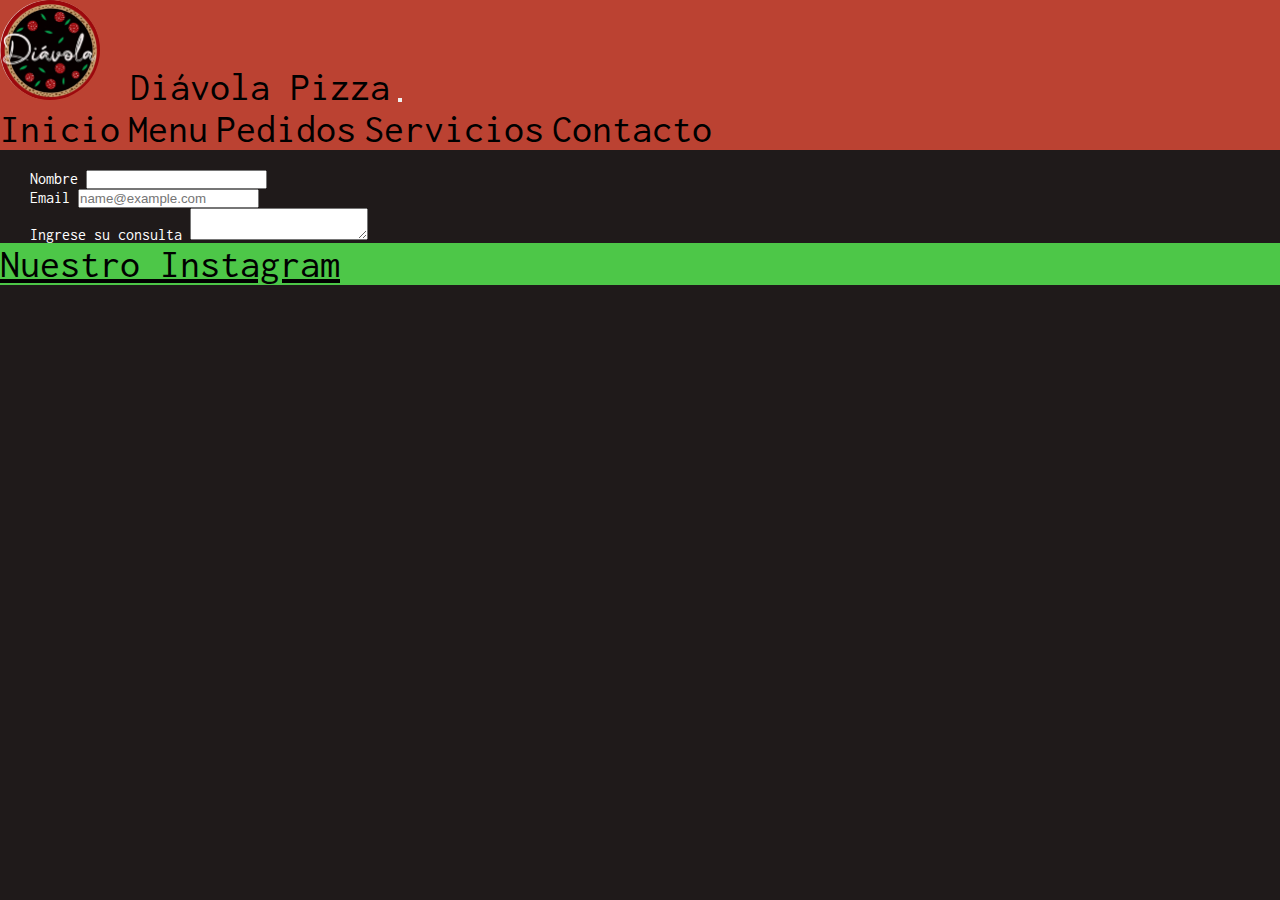
==== secciones/contacto.html @ 41d0a507 "meta-description & meta-keywords" ====
<!DOCTYPE html>
<html lang="en">

<head>
    <meta charset="UTF-8">
    <meta http-equiv="X-UA-Compatible" content="IE=edge">
    <meta name="viewport" content="width=device-width, initial-scale=1.0">
    <meta name="description" content="Cualquier duda dejanos tu consulta y la responderemos a la brevedad. También podes comunicarte por instagram.">
    <meta name="keywords" content="CONTACTO, INSTAGRAM">
    <link href="https://cdn.jsdelivr.net/npm/bootstrap@5.1.3/dist/css/bootstrap.min.css" rel="stylesheet"
        integrity="sha384-1BmE4kWBq78iYhFldvKuhfTAU6auU8tT94WrHftjDbrCEXSU1oBoqyl2QvZ6jIW3" crossorigin="anonymous">
    <link rel="stylesheet" href="../estilos/style.css">
    <link rel="shortcut icon" href="../img/logo1.png">
    <title>Contacto</title>
</head>

<body>

    <nav class="navbar navbar-expand-lg navbar-light bg-danger" id="header">
        <div class="container-fluid">
            <a href="../index.html">
                <img class="imgHeader" src="../img/logo2.jpg" alt="">
            </a>
            <a class="navbar-brand" id="textoLogo" href="../index.html">Diávola Pizza</a>
            <button class="navbar-toggler" type="button" data-bs-toggle="collapse" data-bs-target="#navbarNavAltMarkup"
                aria-controls="navbarNavAltMarkup" aria-expanded="false" aria-label="Toggle navigation">
                <span class="navbar-toggler-icon"></span>
            </button>
            <div class="collapse navbar-collapse" id="navbarNavAltMarkup">
                <div class="navbar-nav">

                    <a class="nav-link active" href="../index.html">Inicio</a>
                    <a class="nav-link active" aria-current="page" href="./menu.html">Menu</a>
                    <a class="nav-link active" href="./pedidos.html">Pedidos</a>
                    <a class="nav-link active" href="./servicios.html">Servicios</a>
                    <a class="nav-link active" href="./contacto.html">Contacto</a>

                </div>
            </div>
        </div>
    </nav>

    <main>

        <section class="formContacto">

            <div class="mb-3" id="form">
                <label for="exampleFormControlInput1" class="form-label" id="titContacto">Nombre</label>
                <input type="text" class="form-control" id="exampleFormControlInput1">
            </div>

            <div class="mb-3" id="form">
                <label for="exampleFormControlInput1" class="form-label" id="titContacto">Email</label>
                <input type="email" class="form-control" id="exampleFormControlInput1" placeholder="name@example.com">
            </div>
            <div class="mb-4" id="form">
                <label for="exampleFormControlTextarea1" class="form-label" id="titContacto">Ingrese su consulta</label>
                <textarea class="form-control" id="exampleFormControlTextarea1" rows="2"></textarea>
            </div>

    </main>

    <footer>
        <a id="instagram" href="https://www.instagram.com/diavola__pizza/">Nuestro Instagram</a>
    </footer>

    </section>

    <script src="https://cdn.jsdelivr.net/npm/bootstrap@5.1.3/dist/js/bootstrap.bundle.min.js"
        integrity="sha384-ka7Sk0Gln4gmtz2MlQnikT1wXgYsOg+OMhuP+IlRH9sENBO0LRn5q+8nbTov4+1p" crossorigin="anonymous">
    </script>

</body>

</html>
---- estilos/style.css ----
@import url("https://fonts.googleapis.com/css2?family=Inconsolata:wght@300&family=Mukta:wght@200&family=Noto+Serif&family=Nuosu+SIL&family=Oswald:wght@200&family=Roboto+Mono:wght@100&family=Roboto+Slab:wght@100&display=swap");
* {
  padding: 0;
  margin: 0;
  box-sizing: border-box;
}

html {
  font-size: 62.5%;
  font-size: 1em;
  font-family: "Inconsolata", monospace;
}

body {
  background-color: rgb(31, 26, 26);
}

a {
  text-decoration: none;
  font-family: "Inconsolata";
  font-size: 2.5em;
  color: black;
}

#header {
  background-color: rgb(187, 66, 50);
}
#header #textoLogo {
  color: black;
  width: 300px;
  padding-left: 10px;
  font-family: "Inconsolata";
  font-size: 2.5em;
}

.imgHeader {
  height: 100px;
  width: 100px;
  border-radius: 50%;
}

footer {
  background-color: rgb(77, 199, 72);
  width: 100%;
}

#instagram {
  color: black;
  text-decoration: underline;
}

.pizza {
  width: 330px;
}
.pizza .titulosMenu {
  padding-top: 20px;
  width: 100%;
  font-size: 35px;
  font-weight: bold;
  text-align: center;
  color: rgb(0, 168, 0);
}
.pizza .pizzaMenu {
  height: 400px;
  width: 330px;
}
.pizza .pieMenu {
  padding-top: 10px;
  width: 330px;
  font-size: 20px;
  color: rgb(253, 33, 33);
}
.pizza .precio {
  padding-top: 10px;
  font-size: 25px;
  width: auto;
  color: rgb(253, 33, 33);
}

.formContacto {
  margin-top: 20px;
  padding-left: 30px;
}
.formContacto #form {
  width: 450px;
}
.formContacto #titContacto {
  color: white;
}

/* SECCION INICIO */
h1 {
  color: rgb(77, 199, 72);
  font-family: "Nuosu SIL";
}/*# sourceMappingURL=style.css.map */
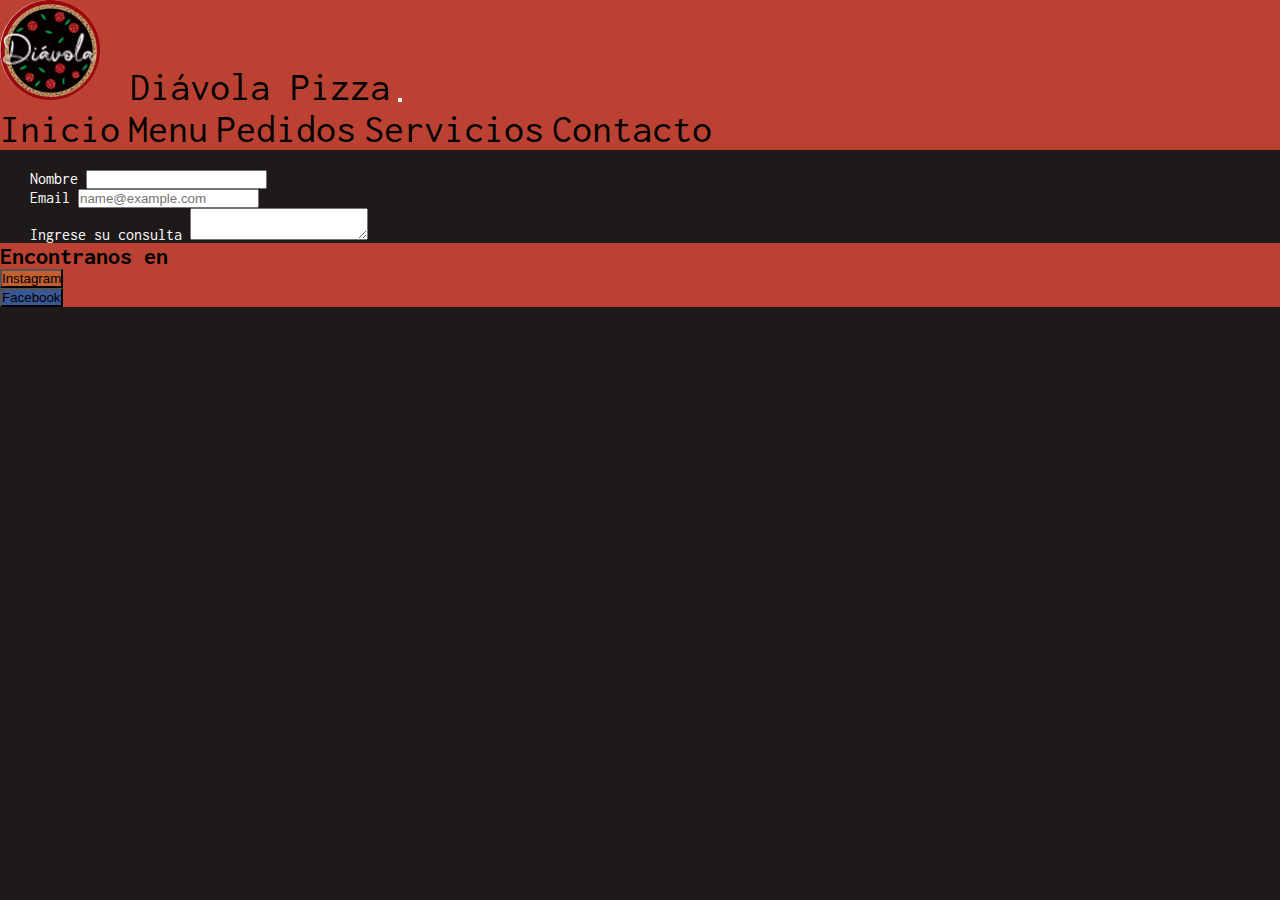
==== commit fbd40db2: "SASS 2" ====
--- a/secciones/contacto.html
+++ b/secciones/contacto.html
@@ -61,7 +61,13 @@
     </main>
 
     <footer>
-        <a id="instagram" href="https://www.instagram.com/diavola__pizza/">Nuestro Instagram</a>
+        <h2>Encontranos en</h2>
+        <div>
+            <input type="button" value="Instagram" class="btn--instagram">
+        </div>
+        <div>
+            <input type="button" value="Facebook" class="btn--facebook">
+        </div>
     </footer>
 
     </section>
--- a/estilos/style.css
+++ b/estilos/style.css
@@ -40,13 +40,23 @@
 }
 
 footer {
-  background-color: rgb(77, 199, 72);
+  background-color: rgb(187, 66, 50);
   width: 100%;
 }
 
-#instagram {
-  color: black;
-  text-decoration: underline;
+.btn--instagram {
+  background-color: #C25E30;
+}
+
+.btn--facebook {
+  background-color: #3a5795;
+}
+
+.boton, .btn--instagram .btn--facebook {
+  width: 250px;
+  height: 100px;
+  text-align: center;
+  font-weight: bolder;
 }
 
 .pizza {
@@ -60,10 +70,6 @@
   text-align: center;
   color: rgb(0, 168, 0);
 }
-.pizza .pizzaMenu {
-  height: 400px;
-  width: 330px;
-}
 .pizza .pieMenu {
   padding-top: 10px;
   width: 330px;
@@ -75,6 +81,11 @@
   font-size: 25px;
   width: auto;
   color: rgb(253, 33, 33);
+}
+
+.pizzaMenu {
+  height: 400px;
+  width: 330px;
 }
 
 .formContacto {
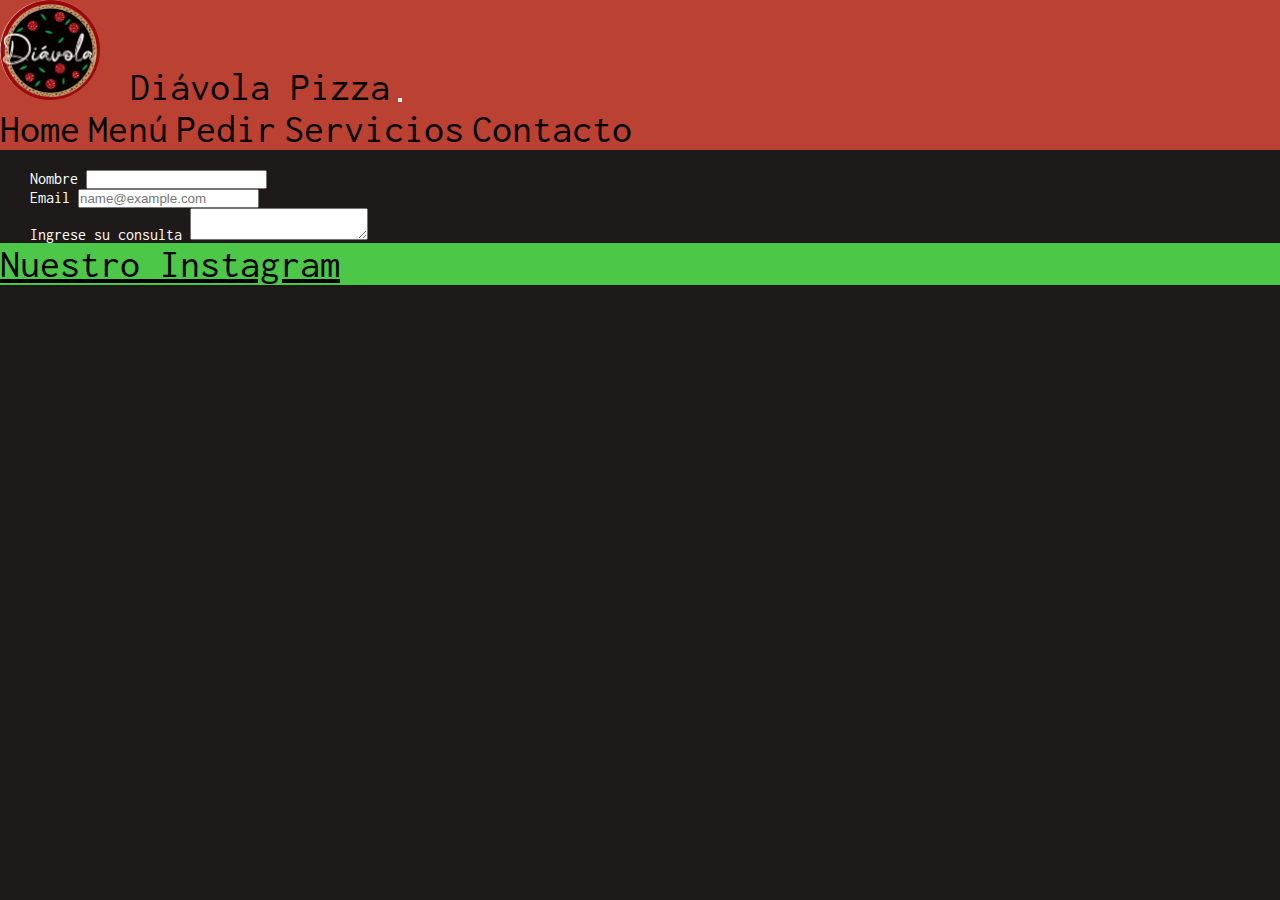
==== commit 158928b2: "Navbar" ====
--- a/secciones/contacto.html
+++ b/secciones/contacto.html
@@ -21,17 +21,17 @@
             <a href="../index.html">
                 <img class="imgHeader" src="../img/logo2.jpg" alt="">
             </a>
-            <a class="navbar-brand" id="textoLogo" href="../index.html">Diávola Pizza</a>
+            <a class="navbar-brand d-flex align-items-center" id="textoLogo" href="../index.html">Diávola Pizza</a>
             <button class="navbar-toggler" type="button" data-bs-toggle="collapse" data-bs-target="#navbarNavAltMarkup"
                 aria-controls="navbarNavAltMarkup" aria-expanded="false" aria-label="Toggle navigation">
                 <span class="navbar-toggler-icon"></span>
             </button>
-            <div class="collapse navbar-collapse" id="navbarNavAltMarkup">
+            <div class="collapse navbar-collapse d-flex justify-content-end" id="navbarNavAltMarkup">
                 <div class="navbar-nav">
 
-                    <a class="nav-link active" href="../index.html">Inicio</a>
-                    <a class="nav-link active" aria-current="page" href="./menu.html">Menu</a>
-                    <a class="nav-link active" href="./pedidos.html">Pedidos</a>
+                    <a class="nav-link active" href="../index.html">Home</a>
+                    <a class="nav-link active" href="./menu.html">Menú</a>
+                    <a class="nav-link active" href="./pedidos.html">Pedir</a>
                     <a class="nav-link active" href="./servicios.html">Servicios</a>
                     <a class="nav-link active" href="./contacto.html">Contacto</a>
 
@@ -61,13 +61,7 @@
     </main>
 
     <footer>
-        <h2>Encontranos en</h2>
-        <div>
-            <input type="button" value="Instagram" class="btn--instagram">
-        </div>
-        <div>
-            <input type="button" value="Facebook" class="btn--facebook">
-        </div>
+        <a id="instagram" href="https://www.instagram.com/diavola__pizza/">Nuestro Instagram</a>
     </footer>
 
     </section>
--- a/estilos/style.css
+++ b/estilos/style.css
@@ -18,7 +18,7 @@
 a {
   text-decoration: none;
   font-family: "Inconsolata";
-  font-size: 2.5em;
+  font-size: 40px;
   color: black;
 }
 
@@ -27,36 +27,26 @@
 }
 #header #textoLogo {
   color: black;
-  width: 300px;
+  height: 110px;
+  width: 180px;
   padding-left: 10px;
   font-family: "Inconsolata";
-  font-size: 2.5em;
+  font-size: 40px;
 }
-
-.imgHeader {
+#header .imgHeader {
   height: 100px;
   width: 100px;
   border-radius: 50%;
 }
 
 footer {
-  background-color: rgb(187, 66, 50);
+  background-color: rgb(77, 199, 72);
   width: 100%;
 }
 
-.btn--instagram {
-  background-color: #C25E30;
-}
-
-.btn--facebook {
-  background-color: #3a5795;
-}
-
-.boton, .btn--instagram .btn--facebook {
-  width: 250px;
-  height: 100px;
-  text-align: center;
-  font-weight: bolder;
+#instagram {
+  color: black;
+  text-decoration: underline;
 }
 
 .pizza {
@@ -70,6 +60,10 @@
   text-align: center;
   color: rgb(0, 168, 0);
 }
+.pizza .pizzaMenu {
+  height: 400px;
+  width: 330px;
+}
 .pizza .pieMenu {
   padding-top: 10px;
   width: 330px;
@@ -81,11 +75,6 @@
   font-size: 25px;
   width: auto;
   color: rgb(253, 33, 33);
-}
-
-.pizzaMenu {
-  height: 400px;
-  width: 330px;
 }
 
 .formContacto {
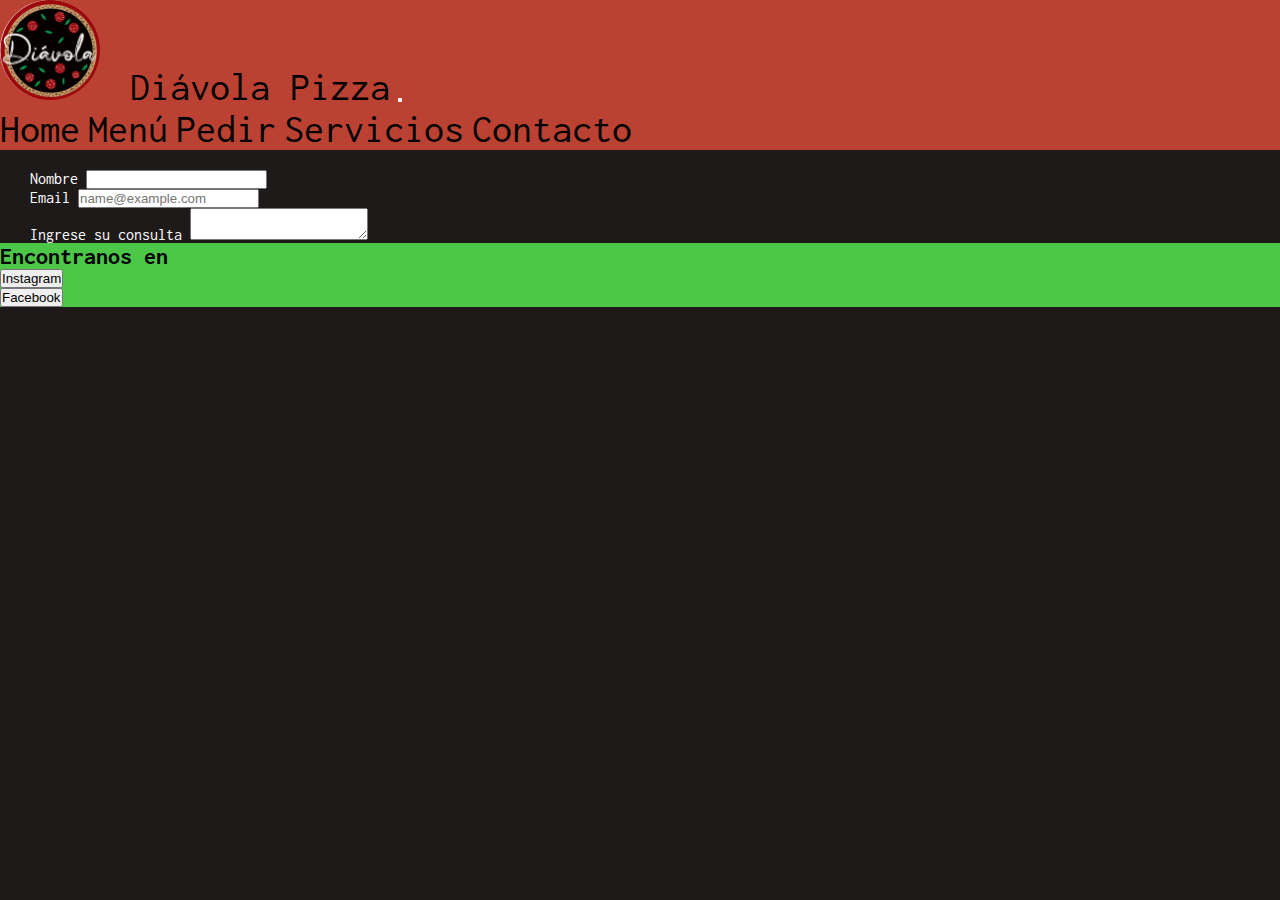
==== commit 2dab367a: "NAVBAR" ====
--- a/secciones/contacto.html
+++ b/secciones/contacto.html
@@ -61,7 +61,13 @@
     </main>
 
     <footer>
-        <a id="instagram" href="https://www.instagram.com/diavola__pizza/">Nuestro Instagram</a>
+        <h2>Encontranos en</h2>
+        <div>
+            <input type="button" value="Instagram" class="btn--instagram">
+        </div>
+        <div>
+            <input type="button" value="Facebook" class="btn--facebook">
+        </div>
     </footer>
 
     </section>
--- a/estilos/style.css
+++ b/estilos/style.css
@@ -60,10 +60,6 @@
   text-align: center;
   color: rgb(0, 168, 0);
 }
-.pizza .pizzaMenu {
-  height: 400px;
-  width: 330px;
-}
 .pizza .pieMenu {
   padding-top: 10px;
   width: 330px;
@@ -75,6 +71,11 @@
   font-size: 25px;
   width: auto;
   color: rgb(253, 33, 33);
+}
+
+.pizzaMenu {
+  height: 400px;
+  width: 330px;
 }
 
 .formContacto {
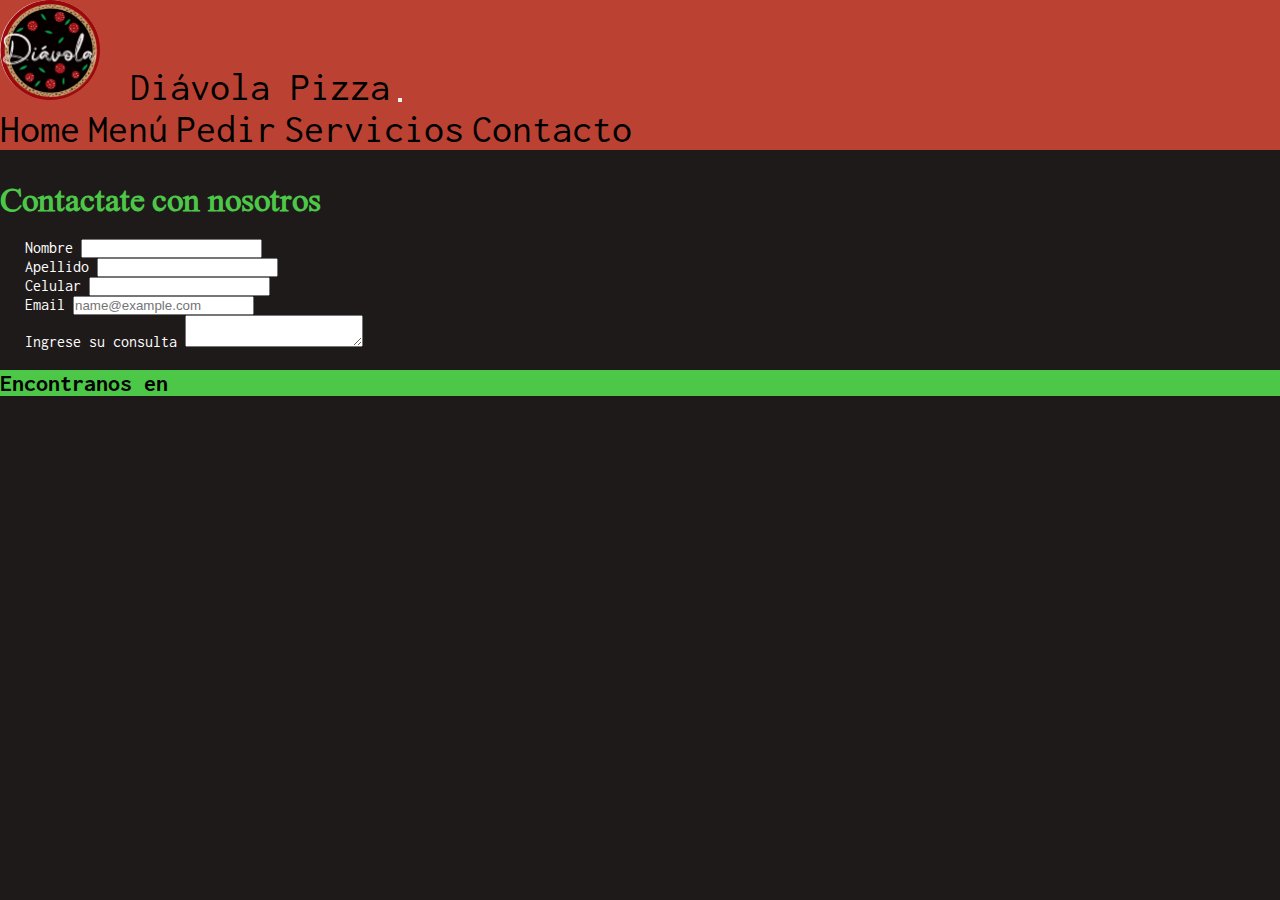
==== commit 0aef0632: "Seccion contacto" ====
--- a/secciones/contacto.html
+++ b/secciones/contacto.html
@@ -5,7 +5,8 @@
     <meta charset="UTF-8">
     <meta http-equiv="X-UA-Compatible" content="IE=edge">
     <meta name="viewport" content="width=device-width, initial-scale=1.0">
-    <meta name="description" content="Cualquier duda dejanos tu consulta y la responderemos a la brevedad. También podes comunicarte por instagram.">
+    <meta name="description"
+        content="Cualquier duda dejanos tu consulta y la responderemos a la brevedad. También podes comunicarte por instagram.">
     <meta name="keywords" content="CONTACTO, INSTAGRAM">
     <link href="https://cdn.jsdelivr.net/npm/bootstrap@5.1.3/dist/css/bootstrap.min.css" rel="stylesheet"
         integrity="sha384-1BmE4kWBq78iYhFldvKuhfTAU6auU8tT94WrHftjDbrCEXSU1oBoqyl2QvZ6jIW3" crossorigin="anonymous">
@@ -40,37 +41,49 @@
         </div>
     </nav>
 
-    <main>
+    <div class="gridContacto">
 
-        <section class="formContacto">
+        <h1 class="tituloContacto d-flex justify-content-center">Contactate con nosotros</h1>
 
-            <div class="mb-3" id="form">
-                <label for="exampleFormControlInput1" class="form-label" id="titContacto">Nombre</label>
-                <input type="text" class="form-control" id="exampleFormControlInput1">
-            </div>
+        <main class="d-flex justify-content-center">
 
-            <div class="mb-3" id="form">
-                <label for="exampleFormControlInput1" class="form-label" id="titContacto">Email</label>
-                <input type="email" class="form-control" id="exampleFormControlInput1" placeholder="name@example.com">
-            </div>
-            <div class="mb-4" id="form">
-                <label for="exampleFormControlTextarea1" class="form-label" id="titContacto">Ingrese su consulta</label>
-                <textarea class="form-control" id="exampleFormControlTextarea1" rows="2"></textarea>
-            </div>
+            <section class="formContacto border border-3 border-danger rounded-3">
 
-    </main>
+                <div class="mt-4 mb-3" id="form">
+                    <label for="exampleFormControlInput1" class="form-label" id="titContacto">Nombre</label>
+                    <input type="text" class="form-control" id="exampleFormControlInput1">
+                </div>
 
-    <footer>
-        <h2>Encontranos en</h2>
-        <div>
-            <input type="button" value="Instagram" class="btn--instagram">
-        </div>
-        <div>
-            <input type="button" value="Facebook" class="btn--facebook">
-        </div>
-    </footer>
+                <div class="mb-3" id="form">
+                    <label for="exampleFormControlInput1" class="form-label" id="titContacto">Apellido</label>
+                    <input type="text" class="form-control" id="exampleFormControlInput1">
+                </div>
 
-    </section>
+                <div class="mb-3" id="form">
+                    <label for="exampleFormControlInput1" class="form-label" id="titContacto">Celular</label>
+                    <input type="number" class="form-control" id="exampleFormControlInput1">
+                </div>
+
+                <div class="mb-3" id="form">
+                    <label for="exampleFormControlInput1" class="form-label" id="titContacto">Email</label>
+                    <input type="email" class="form-control" id="exampleFormControlInput1"
+                        placeholder="name@example.com">
+                </div>
+                <div class="mb-4" id="form">
+                    <label for="exampleFormControlTextarea1" class="form-label" id="titContacto">Ingrese su
+                        consulta</label>
+                    <textarea class="form-control" id="exampleFormControlTextarea1" rows="2"></textarea>
+                </div>
+
+            </section>
+
+        </main>
+
+        <footer>
+            <h2>Encontranos en</h2>
+        </footer>
+
+    </div>
 
     <script src="https://cdn.jsdelivr.net/npm/bootstrap@5.1.3/dist/js/bootstrap.bundle.min.js"
         integrity="sha384-ka7Sk0Gln4gmtz2MlQnikT1wXgYsOg+OMhuP+IlRH9sENBO0LRn5q+8nbTov4+1p" crossorigin="anonymous">
--- a/estilos/style.css
+++ b/estilos/style.css
@@ -78,9 +78,28 @@
   width: 330px;
 }
 
+.tituloContacto {
+  margin-top: 27px;
+  grid-area: titulo;
+}
+
+main {
+  grid-area: main;
+}
+
+footer {
+  grid-area: footer;
+}
+
+.gridContacto {
+  display: grid;
+  grid-template-areas: "titulo" "main" "footer";
+}
+
 .formContacto {
-  margin-top: 20px;
-  padding-left: 30px;
+  margin: 20px 0 20px 0;
+  padding-left: 25px;
+  width: 500px;
 }
 .formContacto #form {
   width: 450px;
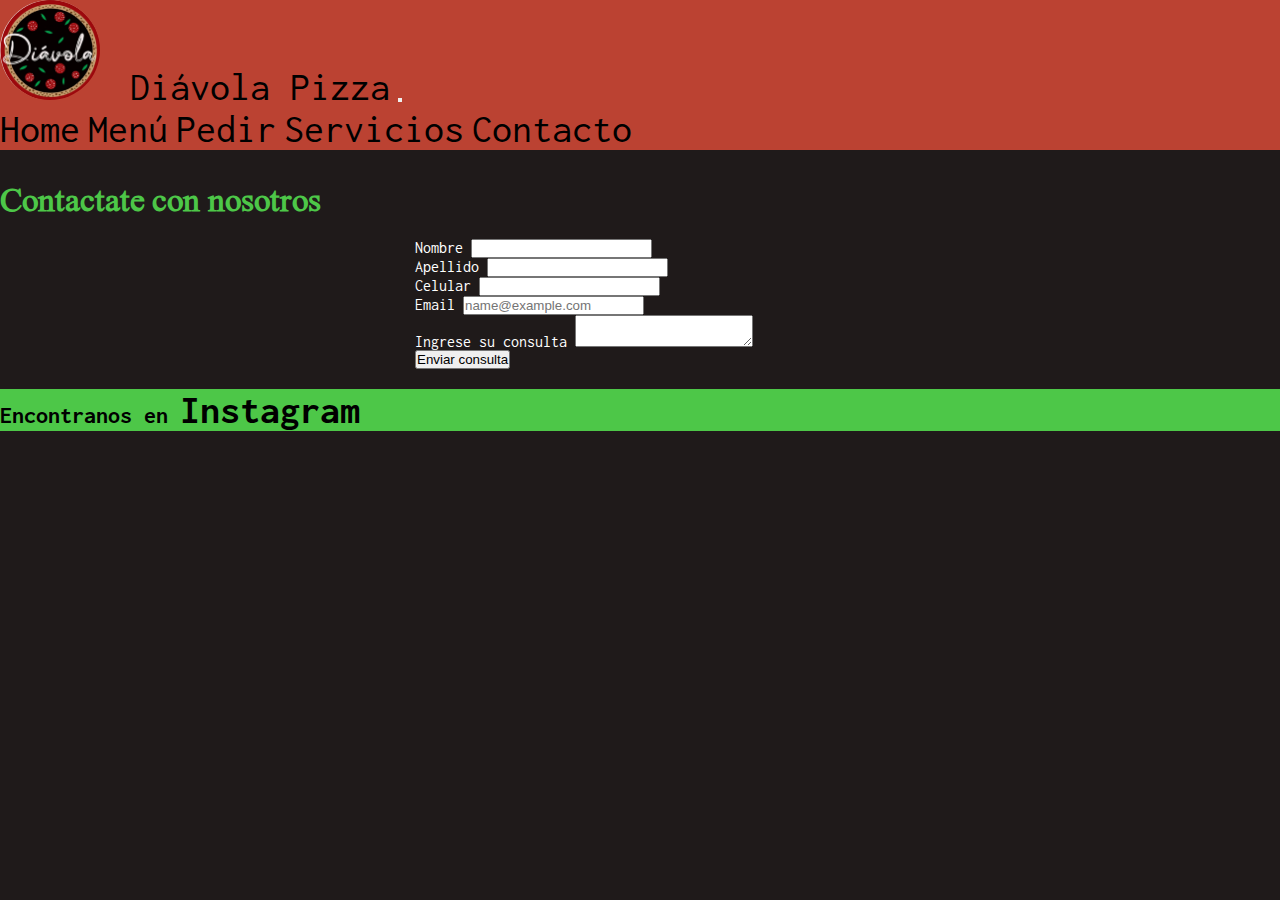
==== commit 1ea90345: "Seccion index" ====
--- a/secciones/contacto.html
+++ b/secciones/contacto.html
@@ -27,7 +27,7 @@
                 aria-controls="navbarNavAltMarkup" aria-expanded="false" aria-label="Toggle navigation">
                 <span class="navbar-toggler-icon"></span>
             </button>
-            <div class="collapse navbar-collapse d-flex justify-content-end" id="navbarNavAltMarkup">
+            <div class="collapse navbar-collapse xl-d-flex justify-content-end" id="navbarNavAltMarkup">
                 <div class="navbar-nav">
 
                     <a class="nav-link active" href="../index.html">Home</a>
@@ -69,18 +69,23 @@
                     <input type="email" class="form-control" id="exampleFormControlInput1"
                         placeholder="name@example.com">
                 </div>
+
                 <div class="mb-4" id="form">
                     <label for="exampleFormControlTextarea1" class="form-label" id="titContacto">Ingrese su
                         consulta</label>
                     <textarea class="form-control" id="exampleFormControlTextarea1" rows="2"></textarea>
                 </div>
 
+                <div class="mb-4 d-flex justify-content-center">
+                    <button type="submit" class="btn btn-primary border border-success bg-success">Enviar consulta</button>
+                </div>
+
             </section>
 
         </main>
 
-        <footer>
-            <h2>Encontranos en</h2>
+        <footer class="footerContacto">
+            <h2>Encontranos en <a id="instagram" href="https://www.instagram.com/diavola__pizza/">Instagram</a></h2>
         </footer>
 
     </div>
--- a/estilos/style.css
+++ b/estilos/style.css
@@ -1,4 +1,5 @@
-@import url("https://fonts.googleapis.com/css2?family=Inconsolata:wght@300&family=Mukta:wght@200&family=Noto+Serif&family=Nuosu+SIL&family=Oswald:wght@200&family=Roboto+Mono:wght@100&family=Roboto+Slab:wght@100&display=swap");
+@import url("https://fonts.googleapis.com/css2?family=Inconsolata:wght@300&family=Mukta:wght@200&family=Noto+Serif&family=Nuosu+SIL&family=Oswald:wght@200&family=Roboto+Mono:wght@100&family=Roboto+Slab:wght@100&family=Trispace:wght@200&display=swap");
+@import url("https://fonts.googleapis.com/css2?family=Inconsolata:wght@300&family=Mukta:wght@200&family=Noto+Serif&family=Nuosu+SIL&family=Oswald:wght@200&family=Roboto+Mono:wght@100&family=Roboto+Slab:wght@100&family=Trispace:wght@200&display=swap");
 * {
   padding: 0;
   margin: 0;
@@ -46,7 +47,96 @@
 
 #instagram {
   color: black;
-  text-decoration: underline;
+}
+
+main {
+  grid-area: main;
+  display: flex;
+  flex-wrap: wrap;
+  justify-content: center;
+  height: 100%;
+}
+main .h1Index {
+  margin: 30px;
+  padding: 0 20px 10px 20px;
+  font-family: "Nuosu SIL";
+  color: whitesmoke;
+  background-color: rgb(77, 199, 72);
+  text-align: center;
+}
+main #video {
+  margin: 0 0 0 15px;
+}
+main .carrousel {
+  margin: 5px 0 0 15px;
+  height: 534px;
+  width: 400px;
+}
+main .h2Index {
+  margin: 30px;
+  padding: 0 20px 10px 20px;
+  font-family: "Nuosu SIL";
+  color: whitesmoke;
+  background-color: rgb(77, 199, 72);
+  text-align: center;
+}
+main .cateringIndex {
+  font-size: 30px;
+  margin: 20px;
+  padding: 0 15px 5px 15px;
+  font-family: "Nuosu SIL";
+  color: whitesmoke;
+  background-color: rgb(77, 199, 72);
+  text-align: center;
+}
+main .h3Index {
+  color: whitesmoke;
+  font-size: 35px;
+}
+main .botonPedir .pedir {
+  height: 70px;
+  width: 120px;
+  padding: 0 10px 0 0;
+  font-family: "Nuosu SIL";
+  color: whitesmoke;
+  background-color: rgb(77, 199, 72);
+}
+main .formCatering {
+  margin: 20px 0 20px 0;
+  padding-left: 25px;
+  width: 500px;
+}
+main .formCatering #form {
+  width: 450px;
+}
+main .formCatering #titContacto {
+  color: white;
+}
+main .footerIndex {
+  grid-area: footer;
+}
+
+.gridIndex {
+  display: grid;
+  grid-template-areas: "main" "footer";
+  grid-row-gap: 100px;
+}
+
+.menu {
+  grid-area: menu;
+  display: flex;
+  justify-content: space-between;
+  flex-wrap: wrap;
+}
+
+.footerMenu {
+  grid-area: footer;
+}
+
+.gridMenu {
+  display: grid;
+  grid-template-areas: "menu" "footer";
+  grid-row-gap: 50px;
 }
 
 .pizza {
@@ -60,6 +150,10 @@
   text-align: center;
   color: rgb(0, 168, 0);
 }
+.pizza .pizzaMenu {
+  height: 400px;
+  width: 330px;
+}
 .pizza .pieMenu {
   padding-top: 10px;
   width: 330px;
@@ -73,9 +167,43 @@
   color: rgb(253, 33, 33);
 }
 
-.pizzaMenu {
-  height: 400px;
-  width: 330px;
+.h1Pedidos {
+  grid-area: titulo;
+}
+
+main {
+  grid-area: main;
+}
+
+.footerPedidos {
+  grid-area: footer;
+}
+
+.gridPedidos {
+  display: grid;
+  grid-template-areas: "titulo" "main" "footer";
+}
+
+.h1Servicio {
+  grid-area: titulo;
+}
+
+p {
+  grid-area: parrafo;
+  color: white;
+}
+
+.mainServicios {
+  grid-area: main;
+}
+
+.footerServicios {
+  grid-area: footer;
+}
+
+.gridServicios {
+  display: grid;
+  grid-template-areas: "titulo" "main" "footer";
 }
 
 .tituloContacto {
@@ -87,7 +215,7 @@
   grid-area: main;
 }
 
-footer {
+.footerContacto {
   grid-area: footer;
 }
 
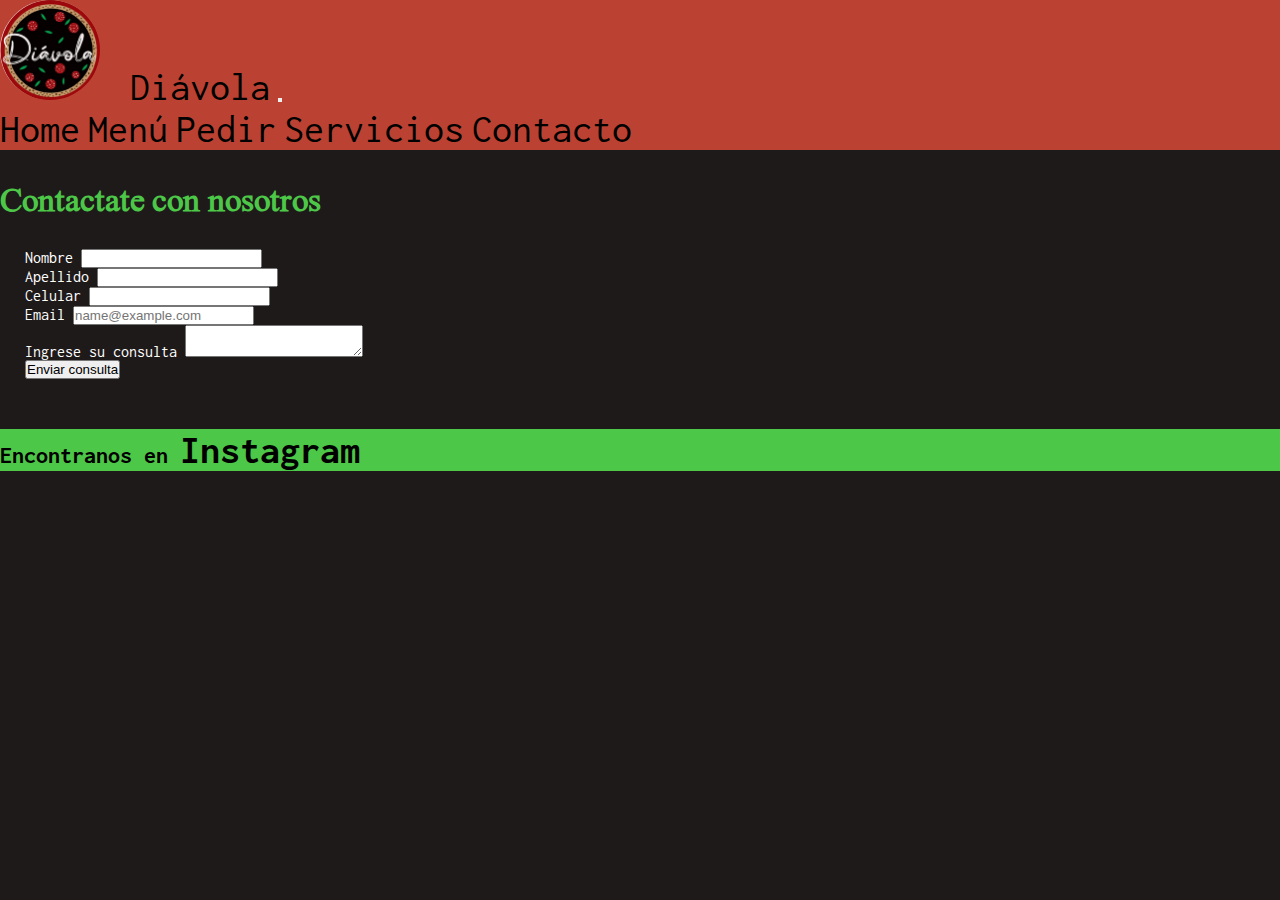
==== commit 37557005: "Vista desktop (todas las secciones)" ====
--- a/secciones/contacto.html
+++ b/secciones/contacto.html
@@ -22,7 +22,7 @@
             <a href="../index.html">
                 <img class="imgHeader" src="../img/logo2.jpg" alt="">
             </a>
-            <a class="navbar-brand d-flex align-items-center" id="textoLogo" href="../index.html">Diávola Pizza</a>
+            <a class="navbar-brand d-flex align-items-center" id="textoLogo" href="../index.html">Diávola</a>
             <button class="navbar-toggler" type="button" data-bs-toggle="collapse" data-bs-target="#navbarNavAltMarkup"
                 aria-controls="navbarNavAltMarkup" aria-expanded="false" aria-label="Toggle navigation">
                 <span class="navbar-toggler-icon"></span>
@@ -45,7 +45,7 @@
 
         <h1 class="tituloContacto d-flex justify-content-center">Contactate con nosotros</h1>
 
-        <main class="d-flex justify-content-center">
+        <main class="mainContacto d-flex justify-content-center">
 
             <section class="formContacto border border-3 border-danger rounded-3">
 
--- a/estilos/style.css
+++ b/estilos/style.css
@@ -23,13 +23,17 @@
   color: black;
 }
 
+li {
+  list-style-type: none;
+}
+
 #header {
   background-color: rgb(187, 66, 50);
 }
 #header #textoLogo {
   color: black;
   height: 110px;
-  width: 180px;
+  width: 135px;
   padding-left: 10px;
   font-family: "Inconsolata";
   font-size: 40px;
@@ -49,38 +53,62 @@
   color: black;
 }
 
-main {
-  grid-area: main;
-  display: flex;
-  flex-wrap: wrap;
-  justify-content: center;
+.mainIndex {
+  grid-area: mainIndex;
+  display: flex;
+  flex-direction: column;
   height: 100%;
 }
-main .h1Index {
+.mainIndex .h1Index {
+  align-self: center;
   margin: 30px;
+  width: 45%;
+}
+.mainIndex .h1Index #h1Index {
   padding: 0 20px 10px 20px;
   font-family: "Nuosu SIL";
   color: whitesmoke;
   background-color: rgb(77, 199, 72);
   text-align: center;
 }
-main #video {
-  margin: 0 0 0 15px;
-}
-main .carrousel {
+.mainIndex #video {
+  align-self: center;
+}
+.mainIndex .h2Index {
+  align-self: center;
+  width: 45%;
+  margin: 30px;
+}
+.mainIndex .h2Index #h2Index {
+  padding: 0 20px 10px 20px;
+  font-family: "Nuosu SIL";
+  color: whitesmoke;
+  background-color: rgb(77, 199, 72);
+  text-align: center;
+}
+.mainIndex .pedirInicio {
+  display: flex;
+  flex-direction: column;
+  align-self: center;
+}
+.mainIndex .pedirInicio .carrousel {
   margin: 5px 0 0 15px;
   height: 534px;
   width: 400px;
 }
-main .h2Index {
-  margin: 30px;
-  padding: 0 20px 10px 20px;
-  font-family: "Nuosu SIL";
-  color: whitesmoke;
-  background-color: rgb(77, 199, 72);
-  text-align: center;
-}
-main .cateringIndex {
+.mainIndex .pedirInicio .botonPedir {
+  margin: 20px;
+  text-align: center;
+}
+.mainIndex .pedirInicio .botonPedir #pedir {
+  height: 70px;
+  width: 120px;
+  padding: 0 10px 0 10px;
+  font-family: "Nuosu SIL";
+  color: whitesmoke;
+  background-color: rgb(77, 199, 72);
+}
+.mainIndex .cateringIndex {
   font-size: 30px;
   margin: 20px;
   padding: 0 15px 5px 15px;
@@ -89,37 +117,69 @@
   background-color: rgb(77, 199, 72);
   text-align: center;
 }
-main .h3Index {
+.mainIndex .h3Index {
   color: whitesmoke;
   font-size: 35px;
-}
-main .botonPedir .pedir {
-  height: 70px;
-  width: 120px;
-  padding: 0 10px 0 0;
-  font-family: "Nuosu SIL";
-  color: whitesmoke;
-  background-color: rgb(77, 199, 72);
-}
-main .formCatering {
+  text-align: center;
+}
+.mainIndex .consultaCatering {
+  display: flex;
+  flex-direction: column;
+  align-self: center;
+}
+.mainIndex .consultaCatering .h3Servicio {
+  color: whitesmoke;
+}
+.mainIndex .consultaCatering .formCatering {
   margin: 20px 0 20px 0;
   padding-left: 25px;
-  width: 500px;
-}
-main .formCatering #form {
+  width: 87%;
+  text-align: start;
+  align-self: center;
+}
+.mainIndex .consultaCatering .formCatering #form {
   width: 450px;
 }
-main .formCatering #titContacto {
+.mainIndex .consultaCatering .formCatering #titCatering {
   color: white;
 }
-main .footerIndex {
+
+.footerIndex {
   grid-area: footer;
 }
 
 .gridIndex {
   display: grid;
-  grid-template-areas: "main" "footer";
+  grid-template-areas: "mainIndex" "footer";
   grid-row-gap: 100px;
+}
+
+@media (min-width: 320px) and (max-width: 480px) {
+  .h1Index {
+    font-size: 25px;
+    text-align: center;
+  }
+  #video {
+    width: 75%;
+    height: 275px;
+  }
+  .botonPedir {
+    margin: 20px;
+  }
+  .h3Index {
+    margin-left: 20px;
+  }
+  .formCatering {
+    width: 80%;
+  }
+  .formCatering #form {
+    width: 90%;
+  }
+}
+.gridMenu {
+  display: grid;
+  grid-template-areas: "menu" "footer";
+  grid-row-gap: 50px;
 }
 
 .menu {
@@ -127,22 +187,12 @@
   display: flex;
   justify-content: space-between;
   flex-wrap: wrap;
-}
-
-.footerMenu {
-  grid-area: footer;
-}
-
-.gridMenu {
-  display: grid;
-  grid-template-areas: "menu" "footer";
-  grid-row-gap: 50px;
-}
-
-.pizza {
+  margin: 0 20px 0 20px;
+}
+.menu .pizza {
   width: 330px;
 }
-.pizza .titulosMenu {
+.menu .pizza .titulosMenu {
   padding-top: 20px;
   width: 100%;
   font-size: 35px;
@@ -150,29 +200,39 @@
   text-align: center;
   color: rgb(0, 168, 0);
 }
-.pizza .pizzaMenu {
+.menu .pizza .pizzaMenu {
   height: 400px;
   width: 330px;
 }
-.pizza .pieMenu {
+.menu .pizza .pieMenu {
   padding-top: 10px;
   width: 330px;
   font-size: 20px;
   color: rgb(253, 33, 33);
 }
-.pizza .precio {
+.menu .pizza .precio {
   padding-top: 10px;
   font-size: 25px;
   width: auto;
   color: rgb(253, 33, 33);
 }
 
+.footerMenu {
+  grid-area: footer;
+}
+
+@media (max-width: 659px) {
+  .menu {
+    display: flex;
+    justify-content: center;
+  }
+}
 .h1Pedidos {
   grid-area: titulo;
 }
 
-main {
-  grid-area: main;
+.mainPedidos {
+  grid-area: mainPedidos;
 }
 
 .footerPedidos {
@@ -181,37 +241,92 @@
 
 .gridPedidos {
   display: grid;
-  grid-template-areas: "titulo" "main" "footer";
-}
-
-.h1Servicio {
+  grid-template-areas: "titulo" "mainPedidos" "footer";
+}
+
+.formPedidos {
+  margin: 0 0 20px 0;
+  padding-left: 25px;
+  width: 500px;
+}
+.formPedidos #form {
+  width: 450px;
+}
+.formPedidos #titPedidos {
+  color: white;
+}
+
+@media (max-width: 500px) {
+  .formPedidos {
+    width: 80%;
+  }
+  .formPedidos #form {
+    width: 90%;
+  }
+}
+.gridServicios {
+  display: grid;
+  grid-template-areas: "titulo" "titulo2" "mainServicios" "footer";
+  text-align: center;
+  grid-row-gap: 10px;
+}
+.gridServicios .h1Servicio {
   grid-area: titulo;
-}
-
-p {
-  grid-area: parrafo;
+  margin: 20px 0 0 20px;
+}
+.gridServicios .h2Servicio {
+  grid-area: titulo2;
+  margin-left: 20px;
+  color: rgb(187, 66, 50);
+}
+.gridServicios .mainServicios {
+  grid-area: mainServicios;
+  display: flex;
+  flex-direction: column;
+}
+.gridServicios .mainServicios ul {
+  width: 100%;
+}
+.gridServicios .mainServicios ul li {
+  color: whitesmoke;
+}
+.gridServicios .mainServicios .consultaCatering {
+  align-self: center;
+}
+.gridServicios .mainServicios .consultaCatering .h3Servicio {
+  color: whitesmoke;
+}
+.gridServicios .mainServicios .consultaCatering .formCatering {
+  margin: 20px 0 20px 0;
+  padding-left: 25px;
+  width: 500px;
+  text-align: start;
+}
+.gridServicios .mainServicios .consultaCatering .formCatering #form {
+  width: 450px;
+}
+.gridServicios .mainServicios .consultaCatering .formCatering #titCatering {
   color: white;
 }
-
-.mainServicios {
-  grid-area: main;
-}
-
-.footerServicios {
-  grid-area: footer;
-}
-
-.gridServicios {
-  display: grid;
-  grid-template-areas: "titulo" "main" "footer";
-}
-
+.gridServicios .footerServicios {
+  grid-area: footer;
+  text-align: start;
+}
+
+@media (max-width: 500px) {
+  .formCatering {
+    width: 80%;
+  }
+  .formCatering #form {
+    width: 90%;
+  }
+}
 .tituloContacto {
   margin-top: 27px;
   grid-area: titulo;
 }
 
-main {
+.mainContacto {
   grid-area: main;
 }
 
@@ -222,10 +337,11 @@
 .gridContacto {
   display: grid;
   grid-template-areas: "titulo" "main" "footer";
+  grid-row-gap: 30px;
 }
 
 .formContacto {
-  margin: 20px 0 20px 0;
+  margin: 0 0 20px 0;
   padding-left: 25px;
   width: 500px;
 }
@@ -236,6 +352,14 @@
   color: white;
 }
 
+@media (max-width: 500px) {
+  .formContacto {
+    width: 80%;
+  }
+  .formContacto #form {
+    width: 90%;
+  }
+}
 /* SECCION INICIO */
 h1 {
   color: rgb(77, 199, 72);
